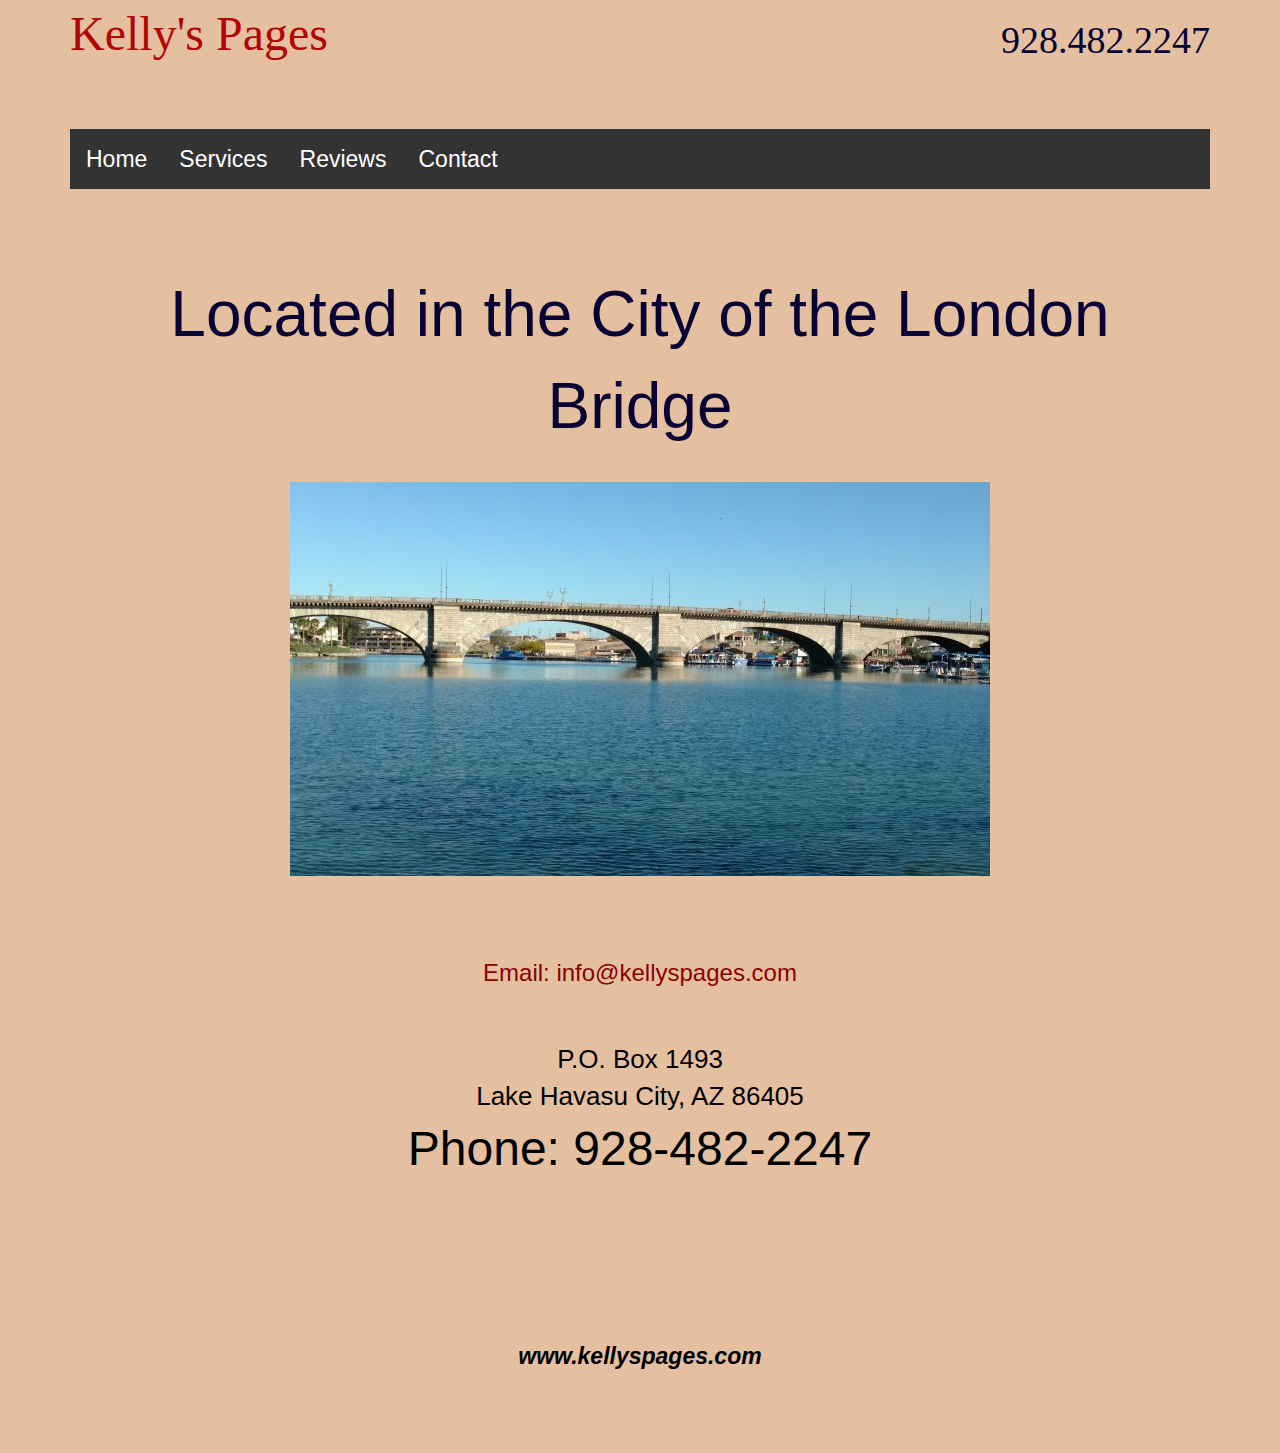
==== contact.html @ e551a05f "Added phone icon and changed font-size" ====
<!DOCTYPE html>

<html>
<head>
    <meta charset=UTF-8>
    <title>Kelly's Pages</title>

    <!-- Bootstrap -->
    <link href="css/bootstrap.min.css" rel="stylesheet">
    <link href="carousel.css" rel="stylesheet">

</head>
<body>

<div class="container">
    <div class="row">
        <div class="col-lg-12">
            <body style="background-color:#E4C0A0">
            <div style='float: left;'><a class="title" href="http://www.kellyspages.com">Kelly's Pages</a></div>
<br>
            <div style='float: right;'><a id="phonenumber" class="glyphicon glyphicon-phone-alt" href="tel:+1928482247" itemprop="telephone">928.482.2247</a>
            </div>
        </div>
    </div>
    <br>
    <br>
    <br>
    <div id="header">
        <ul id="nav">
            <li><a title="Kelly's Pages Home" href="index.html">Home</a></li>
            <li><a title="Services" href="services.html">Services</a></li>
            <li><a title="Reviews" href="Reviews.html">Reviews</a></li>
            <li><a class="active" title="Contact" href="contact.html">Contact</a></li>
        </ul>
    </div>
    <br>
    <br>
    <br>
    <div class="row">
        <div class="col-lg-1 visible-lg"></div>
        <div class="col-lg-10 col-md-12">
            <br>
            <p class="Home">Located in the City of the London Bridge</p>
            <br>
            <div style="text-align:center">
                <img src="LondonBridge.jpg" alt="London Bridge"/>
            </div>
<br><br><br><br>
            <p class="Email"><a target="_blank" href="mailto:info@kellyspages.com">Email:
                info@kellyspages.com</a><br><br>
            <p class=address>P.O. Box 1493<br>
                Lake Havasu City, AZ 86405</p>
            <p class="phone">Phone: 928-482-2247 </p><br><br>
            <br><br><br>
            <br><br><br><br><br>
            <div style="text-align:center">
                <strong><em><a class="bottom link" target="_blank" href="http://www.kellyspages.com/">www.kellyspages.com</a>
                </em></strong></div>
<br><br><br><br>
</div>
        </div>
    </div>
</body>
</html>
---- carousel.css ----
.title {font-family: arial verdana sans-serif;
    font-size: 48px;
    color: #B40404;
}
#left {font-family: arial verdana sans-serif;
    font-size: 48px;
    color: #B40404;
}

#right {text-align: right;
    font-size: 48px;
    width:  auto;
    height: auto;
    color: #070233;
    display: inline;
    clear: right;
    float: right;
}

.telephone {text-align: right;
    font-size: 38px;
    color: #070233;
    display: right;
    clear: right;
    float: right;
}
#phonenumber {text-align: right;
    font-size: 38px;
    color: #070233;
    display: right;
    clear: right;
    float: right;
}
header {
    align-content: flex-start;
    text-align: left;
    clear: left;
}
.phone {height: 25px;
    background: #E4C0A0;
    border-bottom: 5px #ac0303;
    text-decoration: none;
}

p.slogan {font-family: veranda; sans-serif;
    font-size: 48px;
    color: navy;
    text-align: center;
}

ul {
    list-style-type: none;
    margin: 0;
    padding: 0;
    overflow: hidden;
    background-color: #333;
}

li {
    float: left;
}

li a {
    display: block;
    color: white;
    text-align: center;
    padding: 14px 16px;
    text-decoration: none;
}

li a:hover {
    background-color: darkred;
}
<ul>
 <li> <a class="active" href="#home">Home</a></li>
                                               <li> <a href="#news">Service</a></li>
                                                                                 <li ><a href="#contact">Reviews</a></li>
                                                                                                                      <li> <a href="#about">Contact</a></li>
                                                                                                                                                         </ul>
                                                                                                                                                           body  {
                                                                                                                                                               background-color: #E4C0A0;
                                                                                                                                                               margin-left: 20%
                                                                                                                                                               margin-right:  20%
                                                                                                                                                               border: 1px dotted gray;
                                                                                                                                                               padding: 10px 10px 10px 10px;
                                                                                                                                                               font-family: sans-serif;
                                                                                                                                                               font-size:  16px;
                                                                                                                                                               text-align: center;
                                                                                                                                                           }
h1 {
    text-align: center;
    color: #8B0000;
    font-weight: bold;
}
h2 {
    text-align: center;
    color:  midnightblue;
    font-weight: bold;
}
{
    display: block;
    margin-left: auto;
    margin-right: auto; }

.blackborder{
    border: 2px solid black
}
p.Home {font-size: 64px;
    color: #070233;
    text-align: center;
}
p.Email a{
    font-size: 24px;
    color: #8B0000;
    text-align: center;
    display: block;
    margin: 0 auto;
    text-decoration: none;
}
p.address {
    font-size: 26px;
    color: black;
    text-align:  center;
    margin: 0 auto;
    text-decoration: none;
}
p.phone {
    font-size: 48px;
    color: black;
    text-align: center;
    margin: 0 auto;
    text-decoration: none;
}
a, .bottom link{color: black;
    font-size: 23px;
    text-align: center;
    margin: auto 0;
}
a:hover, a:visited, a:link, a:active
{
    text-decoration: none;
}
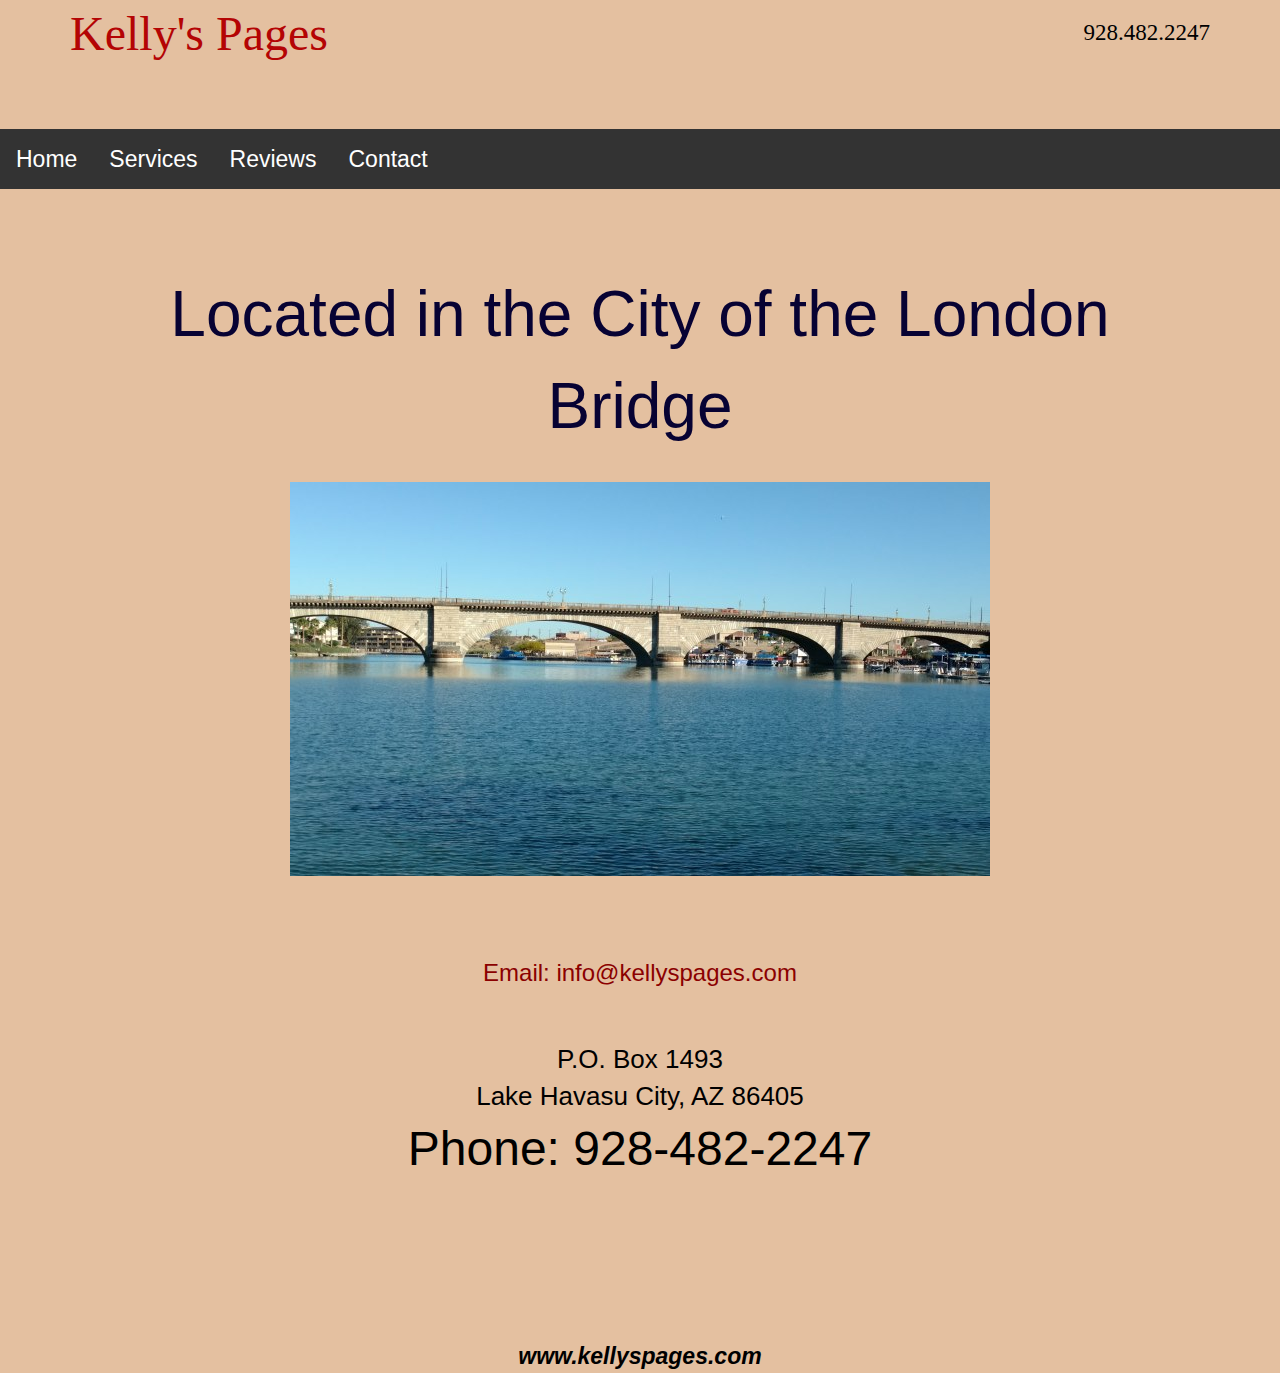
==== commit f3690429: "Added phone icon" ====
--- a/contact.html
+++ b/contact.html
@@ -18,7 +18,7 @@
             <body style="background-color:#E4C0A0">
             <div style='float: left;'><a class="title" href="http://www.kellyspages.com">Kelly's Pages</a></div>
 <br>
-            <div style='float: right;'><a id="phonenumber" class="glyphicon glyphicon-phone-alt" href="tel:+1928482247" itemprop="telephone">928.482.2247</a>
+            <div style='float: right;'><a id="phonenumber" class="glyphicon glyphicon-phone-alt" href="tel:+19284822247" itemprop="telephone">928.482.2247</a></div>
             </div>
         </div>
     </div>
@@ -56,7 +56,7 @@
             <div style="text-align:center">
                 <strong><em><a class="bottom link" target="_blank" href="http://www.kellyspages.com/">www.kellyspages.com</a>
                 </em></strong></div>
-<br><br><br><br>
+
 </div>
         </div>
     </div>
--- a/carousel.css
+++ b/carousel.css
@@ -1,15 +1,19 @@
-.title {font-family: arial verdana sans-serif;
-    font-size: 48px;
-    color: #B40404;
-}
-#left {font-family: arial verdana sans-serif;
+.title {
+    font-family: arial verdana sans-serif;
     font-size: 48px;
     color: #B40404;
 }
 
-#right {text-align: right;
+#left {
+    font-family: arial verdana sans-serif;
     font-size: 48px;
-    width:  auto;
+    color: #B40404;
+}
+
+#right {
+    text-align: right;
+    font-size: 48px;
+    width: auto;
     height: auto;
     color: #070233;
     display: inline;
@@ -17,38 +21,36 @@
     float: right;
 }
 
-.telephone {text-align: right;
-    font-size: 38px;
+.phonenumber {
+    text-align: right;
+    font-size: 30px;
     color: #070233;
     display: right;
     clear: right;
     float: right;
 }
-#phonenumber {text-align: right;
-    font-size: 38px;
-    color: #070233;
-    display: right;
-    clear: right;
-    float: right;
-}
+
 header {
     align-content: flex-start;
     text-align: left;
     clear: left;
 }
-.phone {height: 25px;
+
+.phone {
+    height: 25px;
     background: #E4C0A0;
     border-bottom: 5px #ac0303;
-    text-decoration: none;
 }
 
-p.slogan {font-family: veranda; sans-serif;
+p.slogan {
+    font-family: veranda;
+    sans-serif;
     font-size: 48px;
     color: navy;
     text-align: center;
 }
 
-ul {
+ ul  {
     list-style-type: none;
     margin: 0;
     padding: 0;
@@ -56,11 +58,11 @@
     background-color: #333;
 }
 
-li {
+#nav li {
     float: left;
 }
 
-li a {
+#nav li a {
     display: block;
     color: white;
     text-align: center;
@@ -71,45 +73,51 @@
 li a:hover {
     background-color: darkred;
 }
-<ul>
- <li> <a class="active" href="#home">Home</a></li>
-                                               <li> <a href="#news">Service</a></li>
-                                                                                 <li ><a href="#contact">Reviews</a></li>
-                                                                                                                      <li> <a href="#about">Contact</a></li>
-                                                                                                                                                         </ul>
-                                                                                                                                                           body  {
-                                                                                                                                                               background-color: #E4C0A0;
-                                                                                                                                                               margin-left: 20%
-                                                                                                                                                               margin-right:  20%
-                                                                                                                                                               border: 1px dotted gray;
-                                                                                                                                                               padding: 10px 10px 10px 10px;
-                                                                                                                                                               font-family: sans-serif;
-                                                                                                                                                               font-size:  16px;
-                                                                                                                                                               text-align: center;
-                                                                                                                                                           }
+
+<
+body {
+    background-color: #E4C0A0;
+    margin-left: 20%
+    margin-right: 20%
+    border: 1px dotted gray;
+    padding: 10px 10px 10px 10px;
+    font-family: sans-serif;
+    font-size: 16px;
+    text-align: center;
+}
+
 h1 {
     text-align: center;
     color: #8B0000;
     font-weight: bold;
 }
+
 h2 {
     text-align: center;
-    color:  midnightblue;
+    color: midnightblue;
     font-weight: bold;
 }
+
 {
-    display: block;
-    margin-left: auto;
-    margin-right: auto; }
+    display: block
+;
+    margin-left: auto
+;
+    margin-right: auto
+;
+}
 
-.blackborder{
+.blackborder {
     border: 2px solid black
 }
-p.Home {font-size: 64px;
+
+p.Home {
+    font-size: 64px;
     color: #070233;
     text-align: center;
 }
-p.Email a{
+
+p.Email a {
     font-size: 24px;
     color: #8B0000;
     text-align: center;
@@ -117,13 +125,15 @@
     margin: 0 auto;
     text-decoration: none;
 }
+
 p.address {
     font-size: 26px;
     color: black;
-    text-align:  center;
+    text-align: center;
     margin: 0 auto;
     text-decoration: none;
 }
+
 p.phone {
     font-size: 48px;
     color: black;
@@ -131,12 +141,14 @@
     margin: 0 auto;
     text-decoration: none;
 }
-a, .bottom link{color: black;
+
+a, .bottom link {
+    color: black;
     font-size: 23px;
     text-align: center;
     margin: auto 0;
 }
-a:hover, a:visited, a:link, a:active
-{
+
+a:hover, a:visited, a:link, a:active {
     text-decoration: none;
 }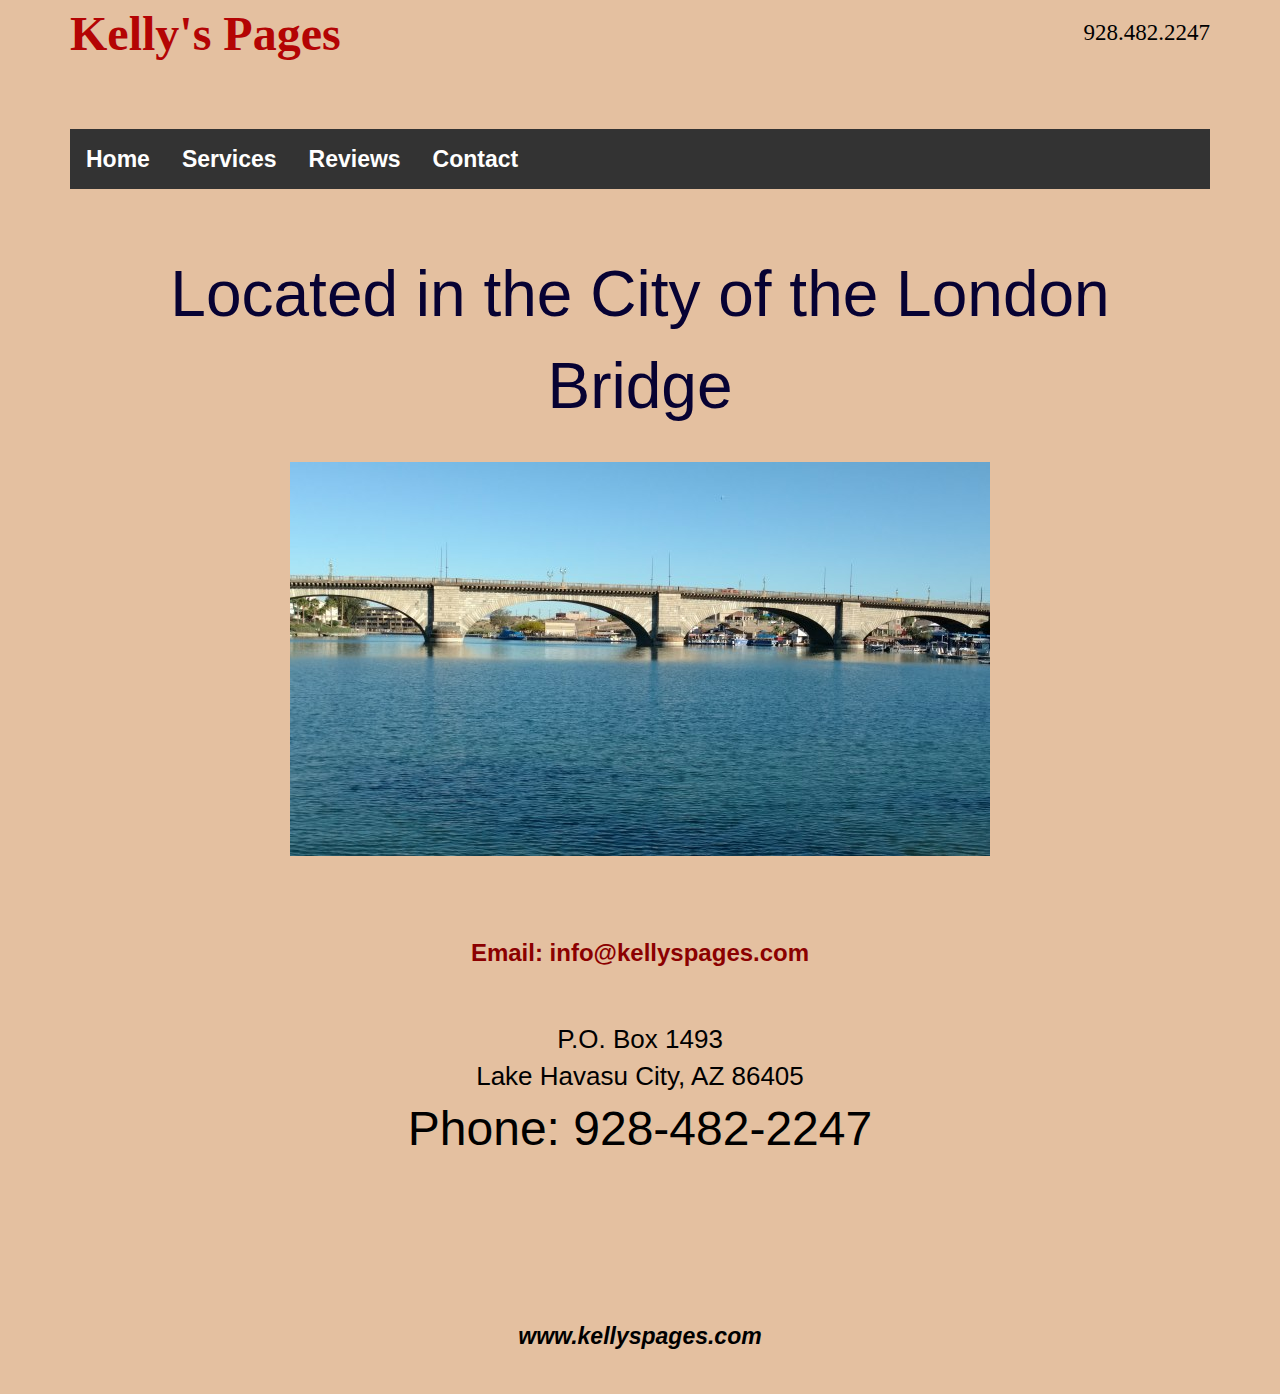
==== commit bcb5b269: "Added multi-device image to Services Provided List" ====
--- a/contact.html
+++ b/contact.html
@@ -1,8 +1,10 @@
 <!DOCTYPE html>
-
-<html>
+<html lang="en">
 <head>
-    <meta charset=UTF-8>
+    <meta charset="utf-8">
+    <meta http-equiv="X-UA-Compatible" content="IE=edge">
+    <meta name="viewport" content="width=device-width, initial-scale=1">
+    <!-- The above 3 meta tags *must* come first in the head; any other head content must come *after* these tags -->
     <title>Kelly's Pages</title>
 
     <!-- Bootstrap -->
@@ -17,9 +19,8 @@
         <div class="col-lg-12">
             <body style="background-color:#E4C0A0">
             <div style='float: left;'><a class="title" href="http://www.kellyspages.com">Kelly's Pages</a></div>
-<br>
-            <div style='float: right;'><a id="phonenumber" class="glyphicon glyphicon-phone-alt" href="tel:+19284822247" itemprop="telephone">928.482.2247</a></div>
-            </div>
+            <br>
+            <div style='float: right;'><a id="phonenumber" class="glyphicon glyphicon-phone-alt" href="tel:+19284822247" itemprop="telephone">&thinsp;928.482.2247</a></div>
         </div>
     </div>
     <br>
@@ -39,7 +40,7 @@
     <div class="row">
         <div class="col-lg-1 visible-lg"></div>
         <div class="col-lg-10 col-md-12">
-            <br>
+
             <p class="Home">Located in the City of the London Bridge</p>
             <br>
             <div style="text-align:center">
@@ -57,8 +58,17 @@
                 <strong><em><a class="bottom link" target="_blank" href="http://www.kellyspages.com/">www.kellyspages.com</a>
                 </em></strong></div>
 
+<br><br>
+        </div>
+        <br><br><br><br>
+    </div>
 </div>
-        </div>
-    </div>
+<div class="col-lg-1 visible-lg"></div>
+</div>
+
+<!-- jQuery (necessary for Bootstrap's JavaScript plugins) -->
+<script src="https://ajax.googleapis.com/ajax/libs/jquery/1.11.3/jquery.min.js"></script>
+<!-- Include all compiled plugins (below), or include individual files as needed -->
+<script src="js/bootstrap.min.js"></script>
 </body>
 </html>
--- a/carousel.css
+++ b/carousel.css
@@ -116,6 +116,11 @@
     color: #070233;
     text-align: center;
 }
+p.servicesprovided {
+    font-size: 64px;
+    color: #070233;
+    text-align: center;
+}
 
 p.Email a {
     font-size: 24px;
@@ -147,6 +152,7 @@
     font-size: 23px;
     text-align: center;
     margin: auto 0;
+    font-weight: bold;
 }
 
 a:hover, a:visited, a:link, a:active {
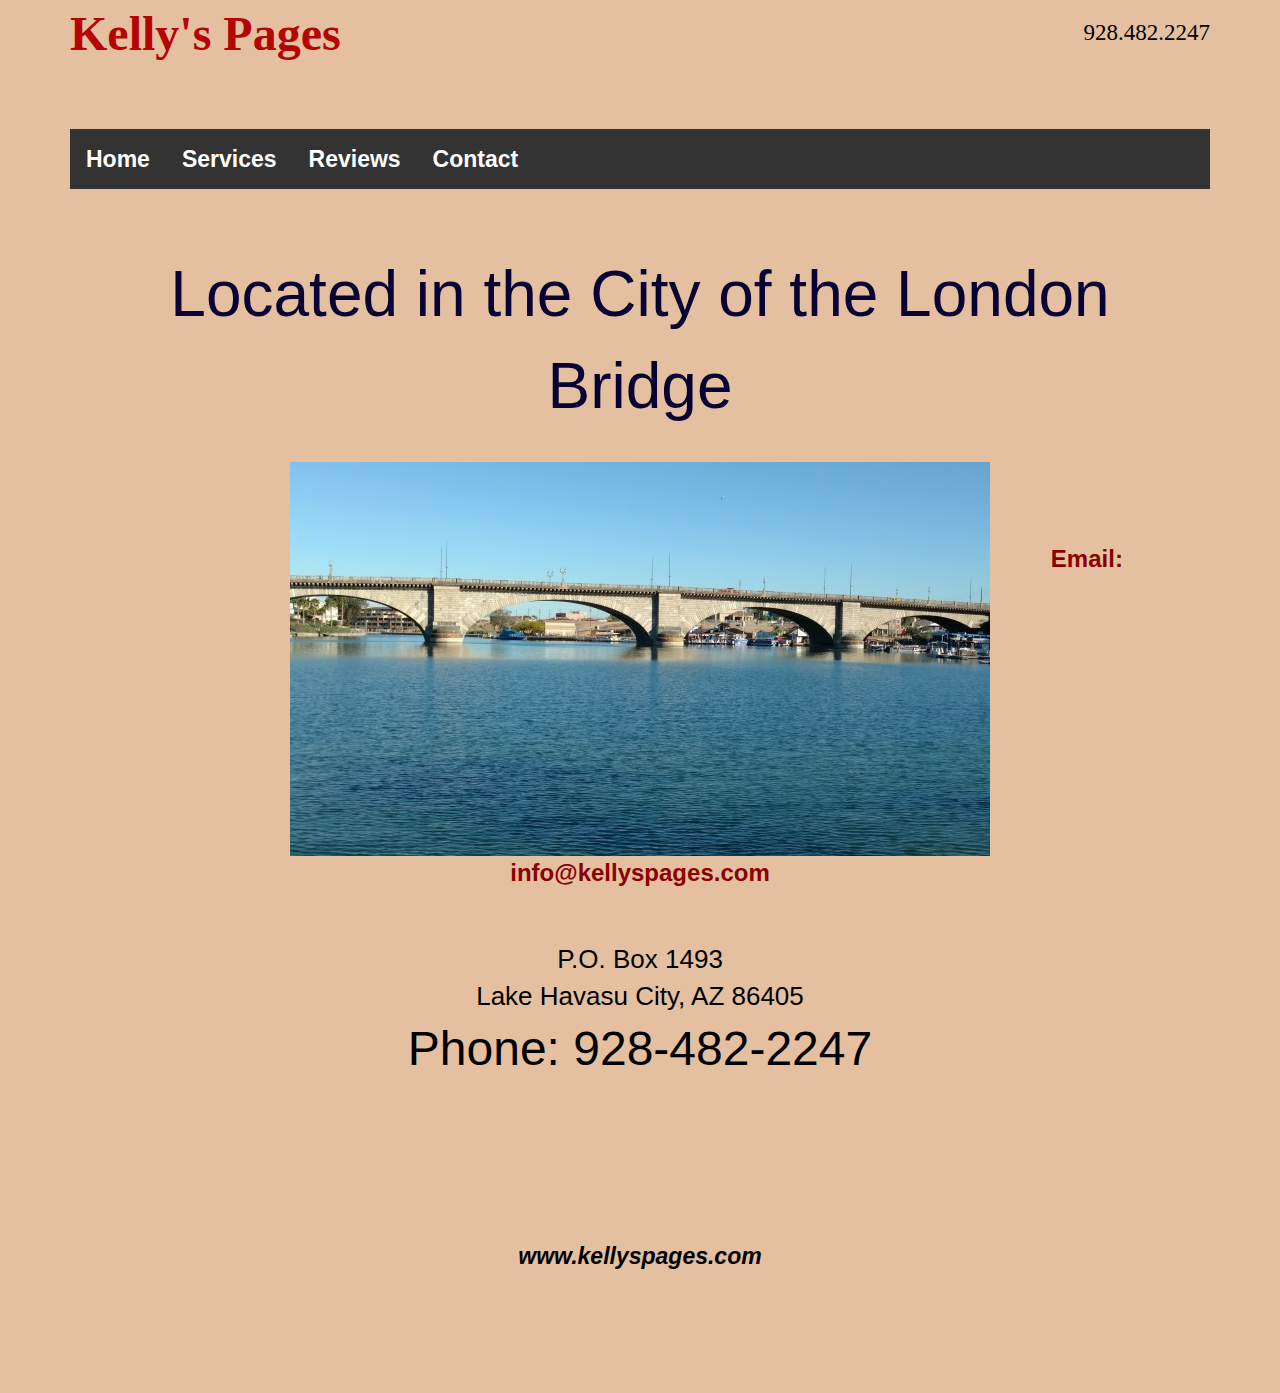
==== commit e9b71f28: "Added div responsive web design grid measurements" ====
--- a/contact.html
+++ b/contact.html
@@ -44,6 +44,9 @@
             <p class="Home">Located in the City of the London Bridge</p>
             <br>
             <div style="text-align:center">
+                <div class="row">
+                    <div class="col-lg-1 visible-lg"></div>
+                    <div class="col-lg-10 col-md-12">
                 <img src="LondonBridge.jpg" alt="London Bridge"/>
             </div>
 <br><br><br><br>
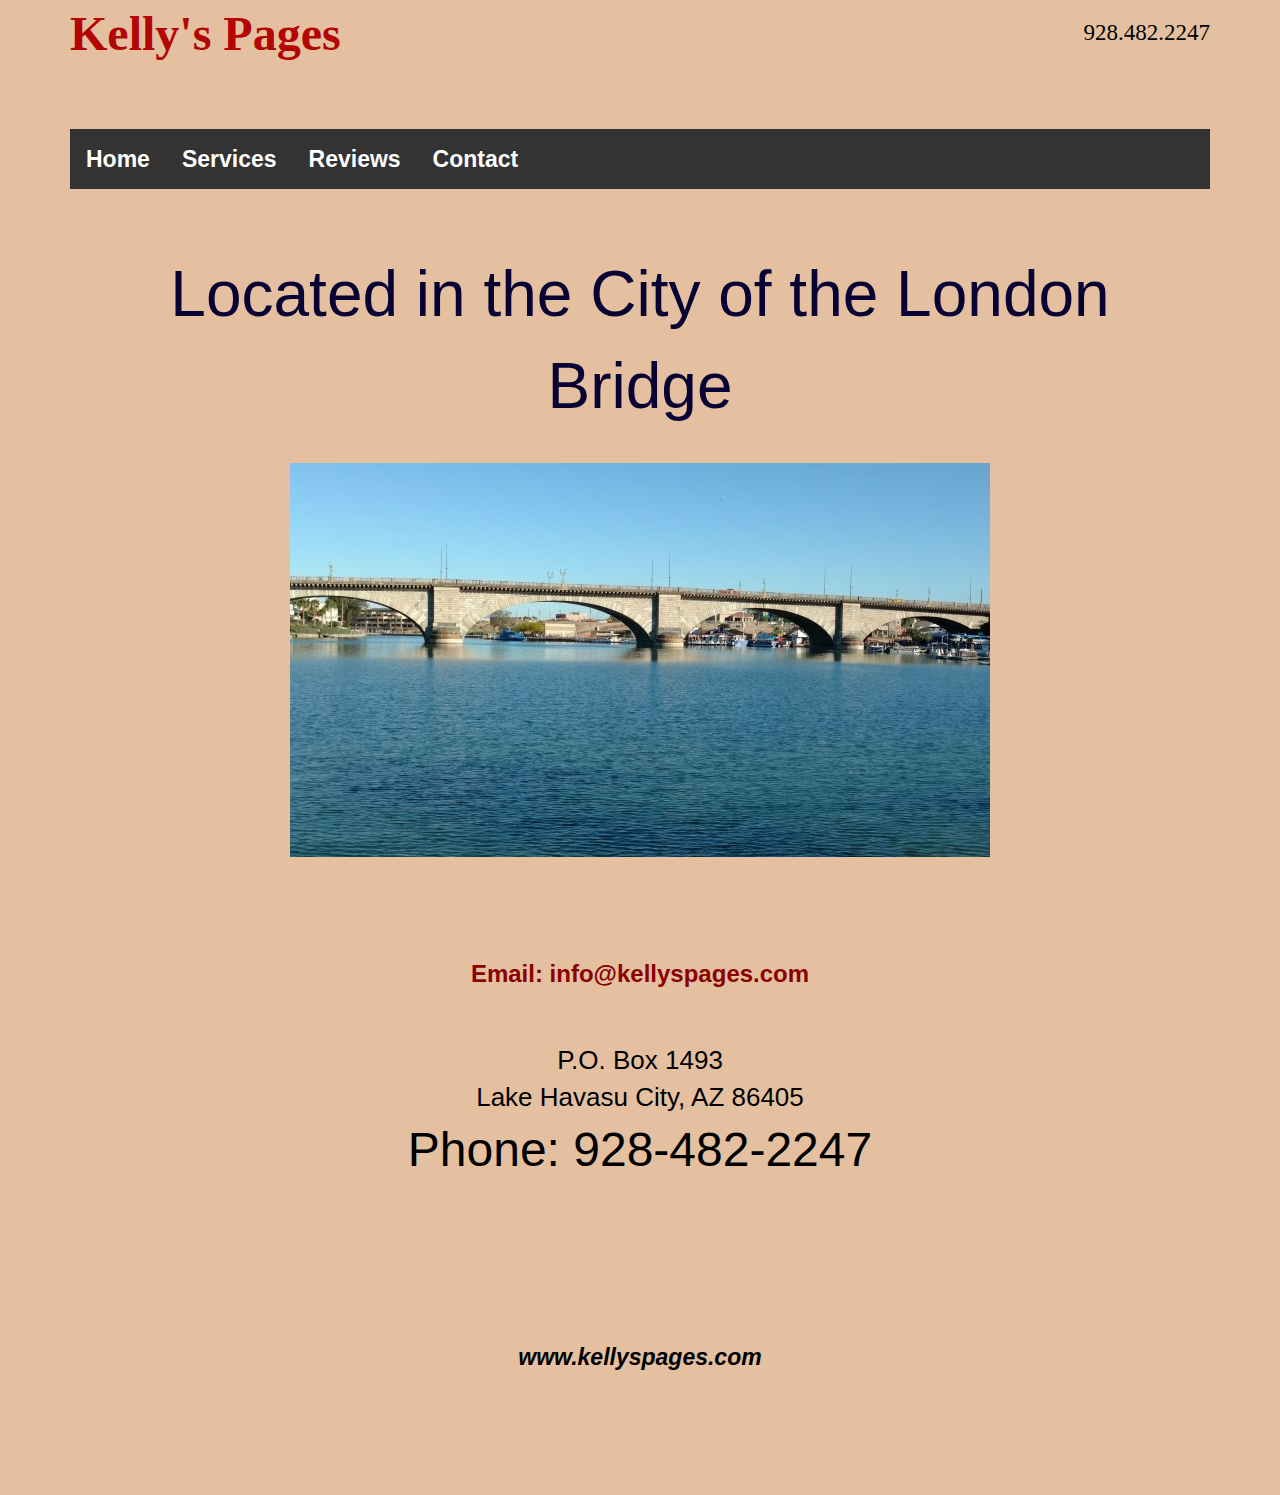
==== commit 4d48ab02: "Added missing div for spacing in Contact webpage" ====
--- a/contact.html
+++ b/contact.html
@@ -46,10 +46,10 @@
             <div style="text-align:center">
                 <div class="row">
                     <div class="col-lg-1 visible-lg"></div>
-                    <div class="col-lg-10 col-md-12">
+                    <div class="col-xs-12 .col-md-8">
                 <img src="LondonBridge.jpg" alt="London Bridge"/>
-            </div>
-<br><br><br><br>
+                        </div></div>
+<br> <br><br><br><br>
             <p class="Email"><a target="_blank" href="mailto:info@kellyspages.com">Email:
                 info@kellyspages.com</a><br><br>
             <p class=address>P.O. Box 1493<br>
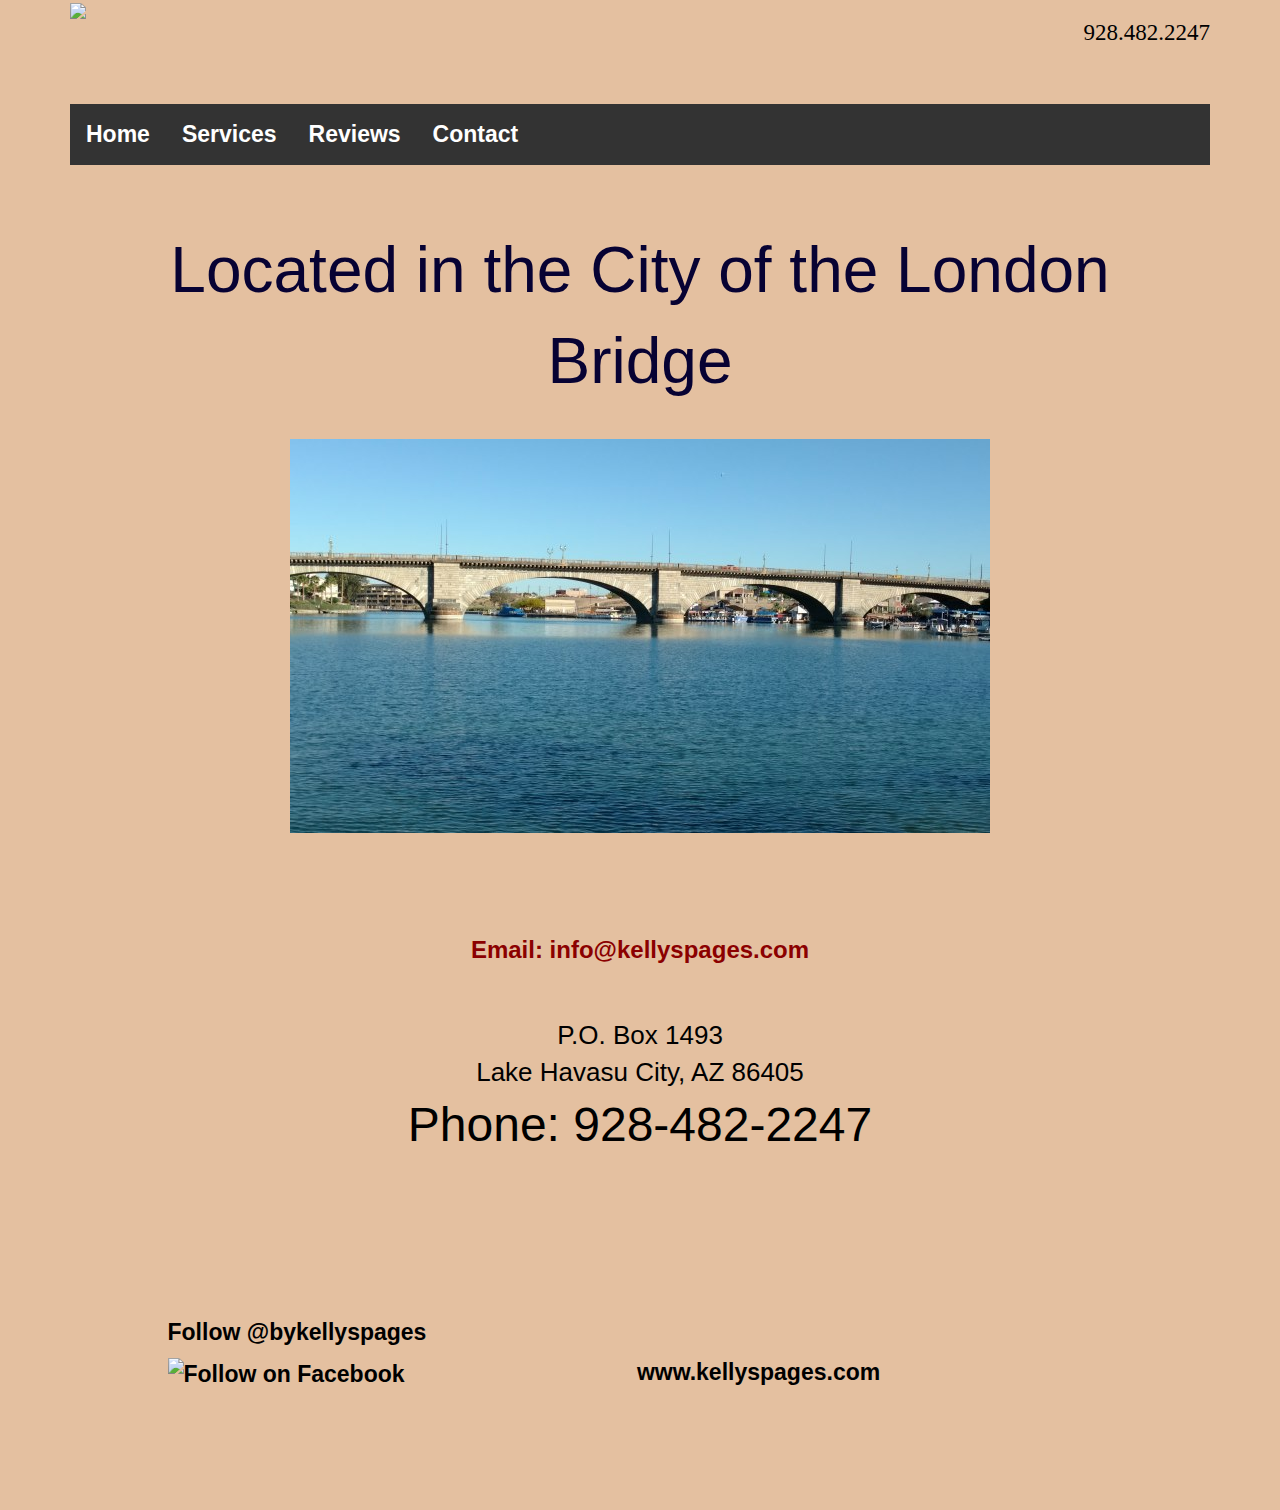
==== commit 6a97e78c: "Got rid of <em> at bottom url link and added more services to service.html" ====
--- a/contact.html
+++ b/contact.html
@@ -18,9 +18,10 @@
     <div class="row">
         <div class="col-lg-12">
             <body style="background-color:#E4C0A0">
-            <div style='float: left;'><a class="title" href="http://www.kellyspages.com">Kelly's Pages</a></div>
+            <div style='float: left;'> <div style='float: left;'><img src="smalllogo.png"></div></div>
             <br>
-            <div style='float: right;'><a id="phonenumber" class="glyphicon glyphicon-phone-alt" href="tel:+19284822247" itemprop="telephone">&thinsp;928.482.2247</a></div>
+            <div style='float: right;'><a id="phonenumber" class="glyphicon glyphicon-phone-alt" href="tel:+19284822247"
+                                          itemprop="telephone">&thinsp;928.482.2247</a></div>
         </div>
     </div>
     <br>
@@ -47,31 +48,60 @@
                 <div class="row">
                     <div class="col-lg-1 visible-lg"></div>
                     <div class="col-xs-12 .col-md-8">
-                <img src="LondonBridge.jpg" alt="London Bridge"/>
-                        </div></div>
-<br> <br><br><br><br>
-            <p class="Email"><a target="_blank" href="mailto:info@kellyspages.com">Email:
-                info@kellyspages.com</a><br><br>
-            <p class=address>P.O. Box 1493<br>
-                Lake Havasu City, AZ 86405</p>
-            <p class="phone">Phone: 928-482-2247 </p><br><br>
-            <br><br><br>
-            <br><br><br><br><br>
-            <div style="text-align:center">
-                <strong><em><a class="bottom link" target="_blank" href="http://www.kellyspages.com/">www.kellyspages.com</a>
-                </em></strong></div>
+                        <img src="LondonBridge.jpg" alt="London Bridge"/>
+                    </div>
+                </div>
+                <br> <br><br><br><br>
+                
+    
+                <p class="Email"><a target="_blank" href="mailto:info@kellyspages.com">Email:
+                    info@kellyspages.com</a><br><br>
+                    
+                <p class=address>P.O. Box 1493<br>
+                    Lake Havasu City, AZ 86405</p>
+                <p class="phone">Phone: 928-482-2247 </p><br><br>
+                <br><br><br>
+                <br><br><br><br><br>
+                  <div style='float:left;'><a href="https://twitter.com/kellyspages" class="twitter-follow-button"
+                                              data-show-count="false" data-size="large">Follow @bykellyspages</a></div>
+                    <script>!function (d, s, id) {
+                        var js, fjs = d.getElementsByTagName(s)[0], p = /^http:/.test(d.location) ? 'http' : 'https';
+                        if (!d.getElementById(id)) {
+                            js = d.createElement(s);
+                            js.id = id;
+                            js.src = p + '://platform.twitter.com/widgets.js';
+                            fjs.parentNode.insertBefore(js, fjs);
+                        }
+                    }(document, 'script', 'twitter-wjs');</script>
+                    <br><br>
+                    <div style='float: left;'><a target="_blank" title="Find us on Facebook"
+                                                 href=https://www.facebook.com/kellyspages/><img
+                                                                                                 src="facebook.png" alt="Follow on Facebook"border=0></a></div>
+                <div style="text-align:center">
+                    <strong><a class="bottom link" target="_blank" href="http://www.kellyspages.com/">www.kellyspages.com</a>
+                    </strong></div>
 
-<br><br>
+                <br><br>
+            </div>
+            <br><br><br><br>
         </div>
-        <br><br><br><br>
     </div>
-</div>
-<div class="col-lg-1 visible-lg"></div>
+    <div class="col-lg-1 visible-lg"></div>
 </div>
 
 <!-- jQuery (necessary for Bootstrap's JavaScript plugins) -->
 <script src="https://ajax.googleapis.com/ajax/libs/jquery/1.11.3/jquery.min.js"></script>
 <!-- Include all compiled plugins (below), or include individual files as needed -->
 <script src="js/bootstrap.min.js"></script>
+    <script>
+  (function(i,s,o,g,r,a,m){i['GoogleAnalyticsObject']=r;i[r]=i[r]||function(){
+  (i[r].q=i[r].q||[]).push(arguments)},i[r].l=1*new Date();a=s.createElement(o),
+  m=s.getElementsByTagName(o)[0];a.async=1;a.src=g;m.parentNode.insertBefore(a,m)
+  })(window,document,'script','https://www.google-analytics.com/analytics.js','ga');
+
+  ga('create', 'UA-62230044-2', 'auto');
+  ga('send', 'pageview');
+
+</script>
 </body>
 </html>
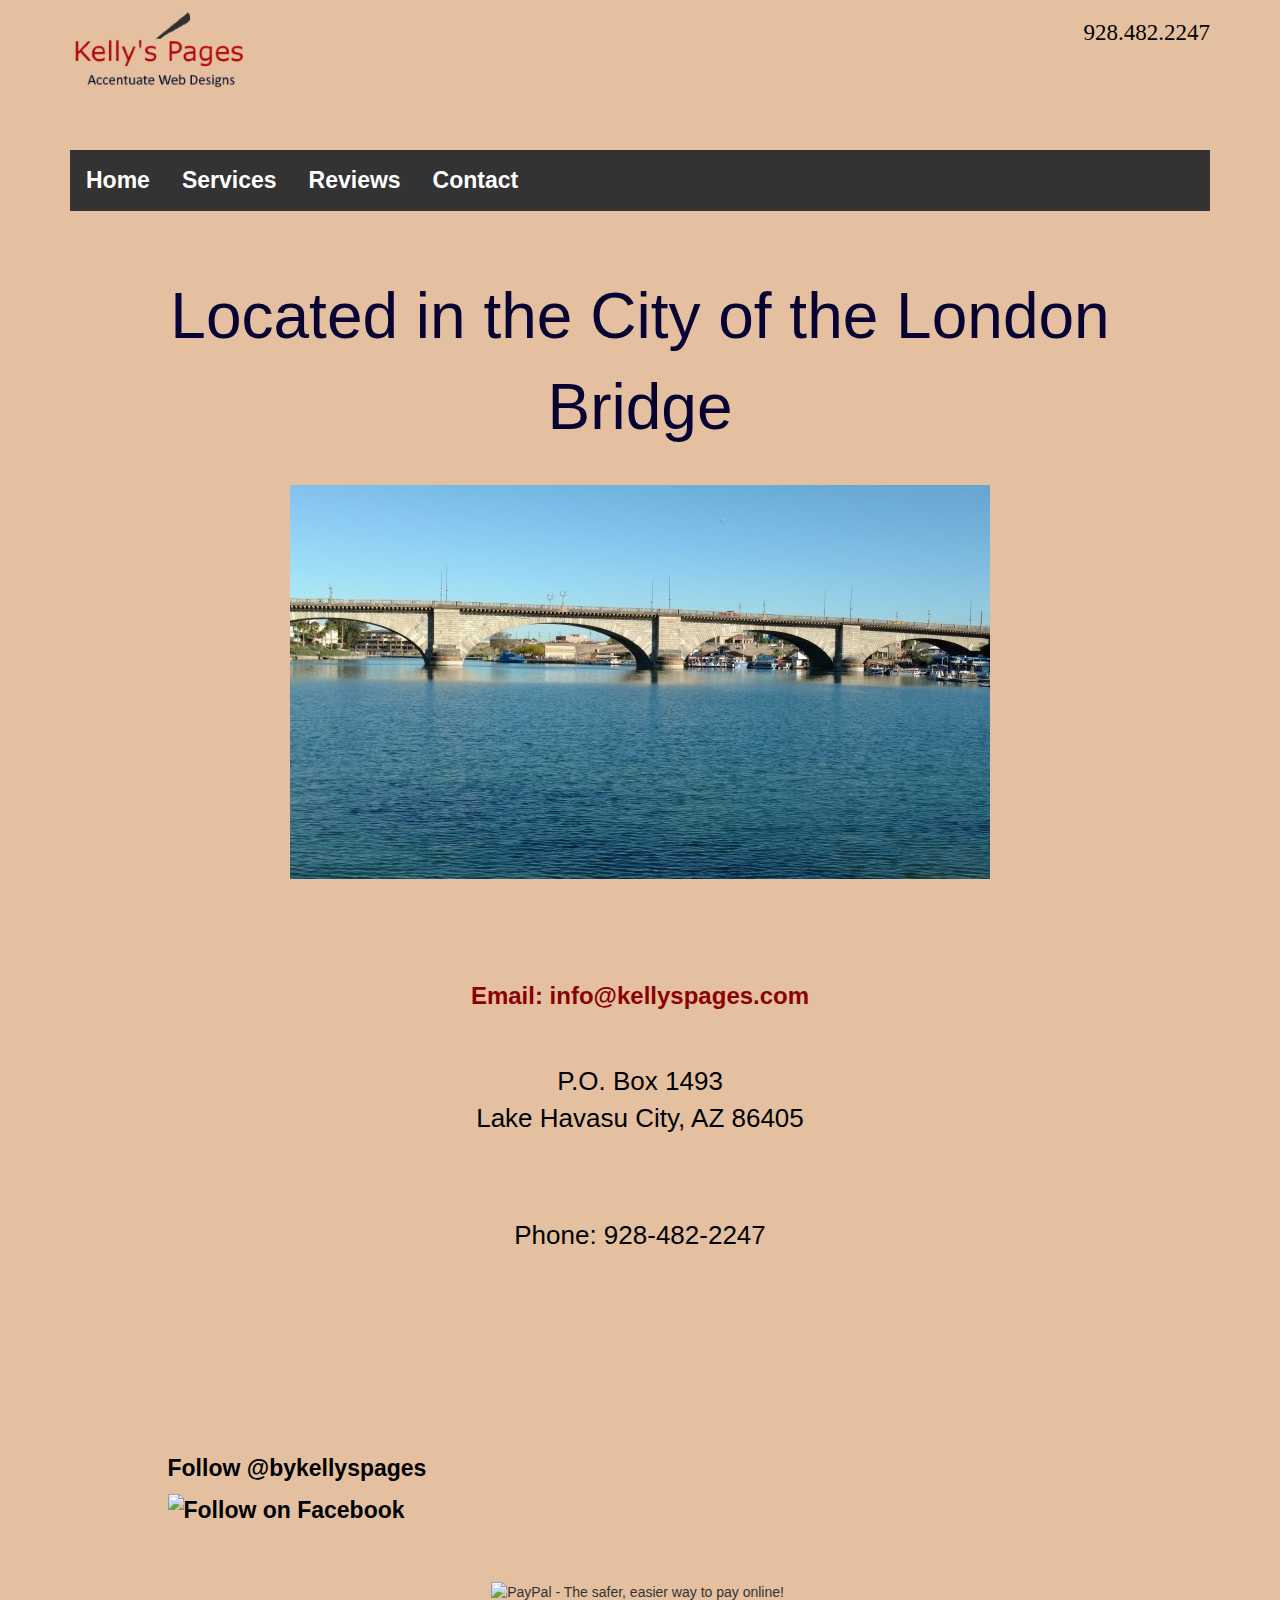
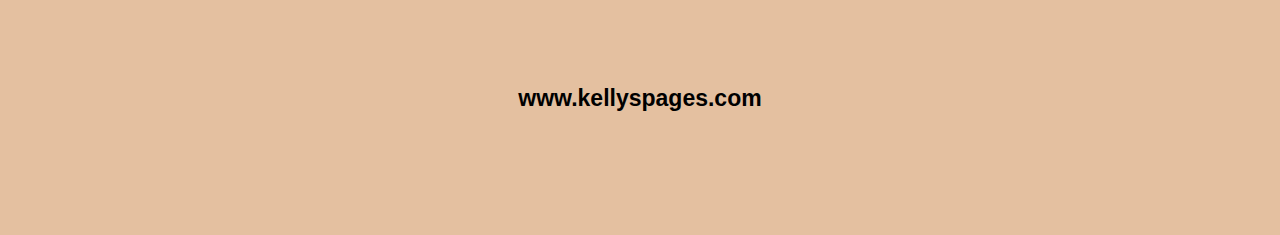
==== commit 7010cb41: "Added paypal button and line breaks for spacing" ====
--- a/contact.html
+++ b/contact.html
@@ -77,7 +77,15 @@
                     <div style='float: left;'><a target="_blank" title="Find us on Facebook"
                                                  href=https://www.facebook.com/kellyspages/><img
                                                                                                  src="facebook.png" alt="Follow on Facebook"border=0></a></div>
-                <div style="text-align:center">
+                <br><br><br><br>
+            <p id="Paypal"><div style="text-align:center">
+                <form action="https://www.paypal.com/cgi-bin/webscr" method="post" target="_top">
+<input type="hidden" name="cmd" value="_s-xclick">
+<input type="hidden" name="hosted_button_id" value="PLU6GQM648FSC">
+<input type="image" src="https://www.paypalobjects.com/en_US/i/btn/btn_paynowCC_LG.gif" border="0" name="submit" alt="PayPal - The safer, easier way to pay online!">
+<img alt="" border="0" src="https://www.paypalobjects.com/en_US/i/scr/pixel.gif" width="1" height="1">
+</form>
+<br><br><br><br><div style="text-align:center">
                     <strong><a class="bottom link" target="_blank" href="http://www.kellyspages.com/">www.kellyspages.com</a>
                     </strong></div>
 
--- a/carousel.css
+++ b/carousel.css
@@ -140,11 +140,12 @@
 }
 
 p.phone {
-    font-size: 48px;
-    color: black;
-    text-align: center;
-    margin: 0 auto;
-    text-decoration: none;
+    font-size: 26px;
+    color: black;
+    text-align: center;
+    margin-top: 80px;
+    text-decoration: none;
+    max-width:100;
 }
 
 a, .bottom link {
@@ -157,4 +158,47 @@
 
 a:hover, a:visited, a:link, a:active {
     text-decoration: none;
+}
+img {max-width:100%}
+
+h3 {
+    font-weight: bold;
+    line-height: 32px;
+}
+
+h4, h5 {
+    color: black;
+    font-weight: bold;
+}
+
+h2 {
+    font-size: 32px;
+    color: #140046;
+    margin-left: 20px;
+    margin-right: 20px;
+}
+
+.offers {
+    color:#8B0000;
+    font-size: 34px;
+    margin-left: 20px;
+    margin-right: 20px;
+}
+
+p.boxed {
+    border: 1px solid #140046;
+}
+
+.tab { 
+    margin-left: 40px;
+}
+
+h3 {
+    margin-left:  20px;
+    margin-right: 20px;
+}
+
+.facebook, .twitter {
+   margin-left: 20px;
+    margin-right: 20px; 
 }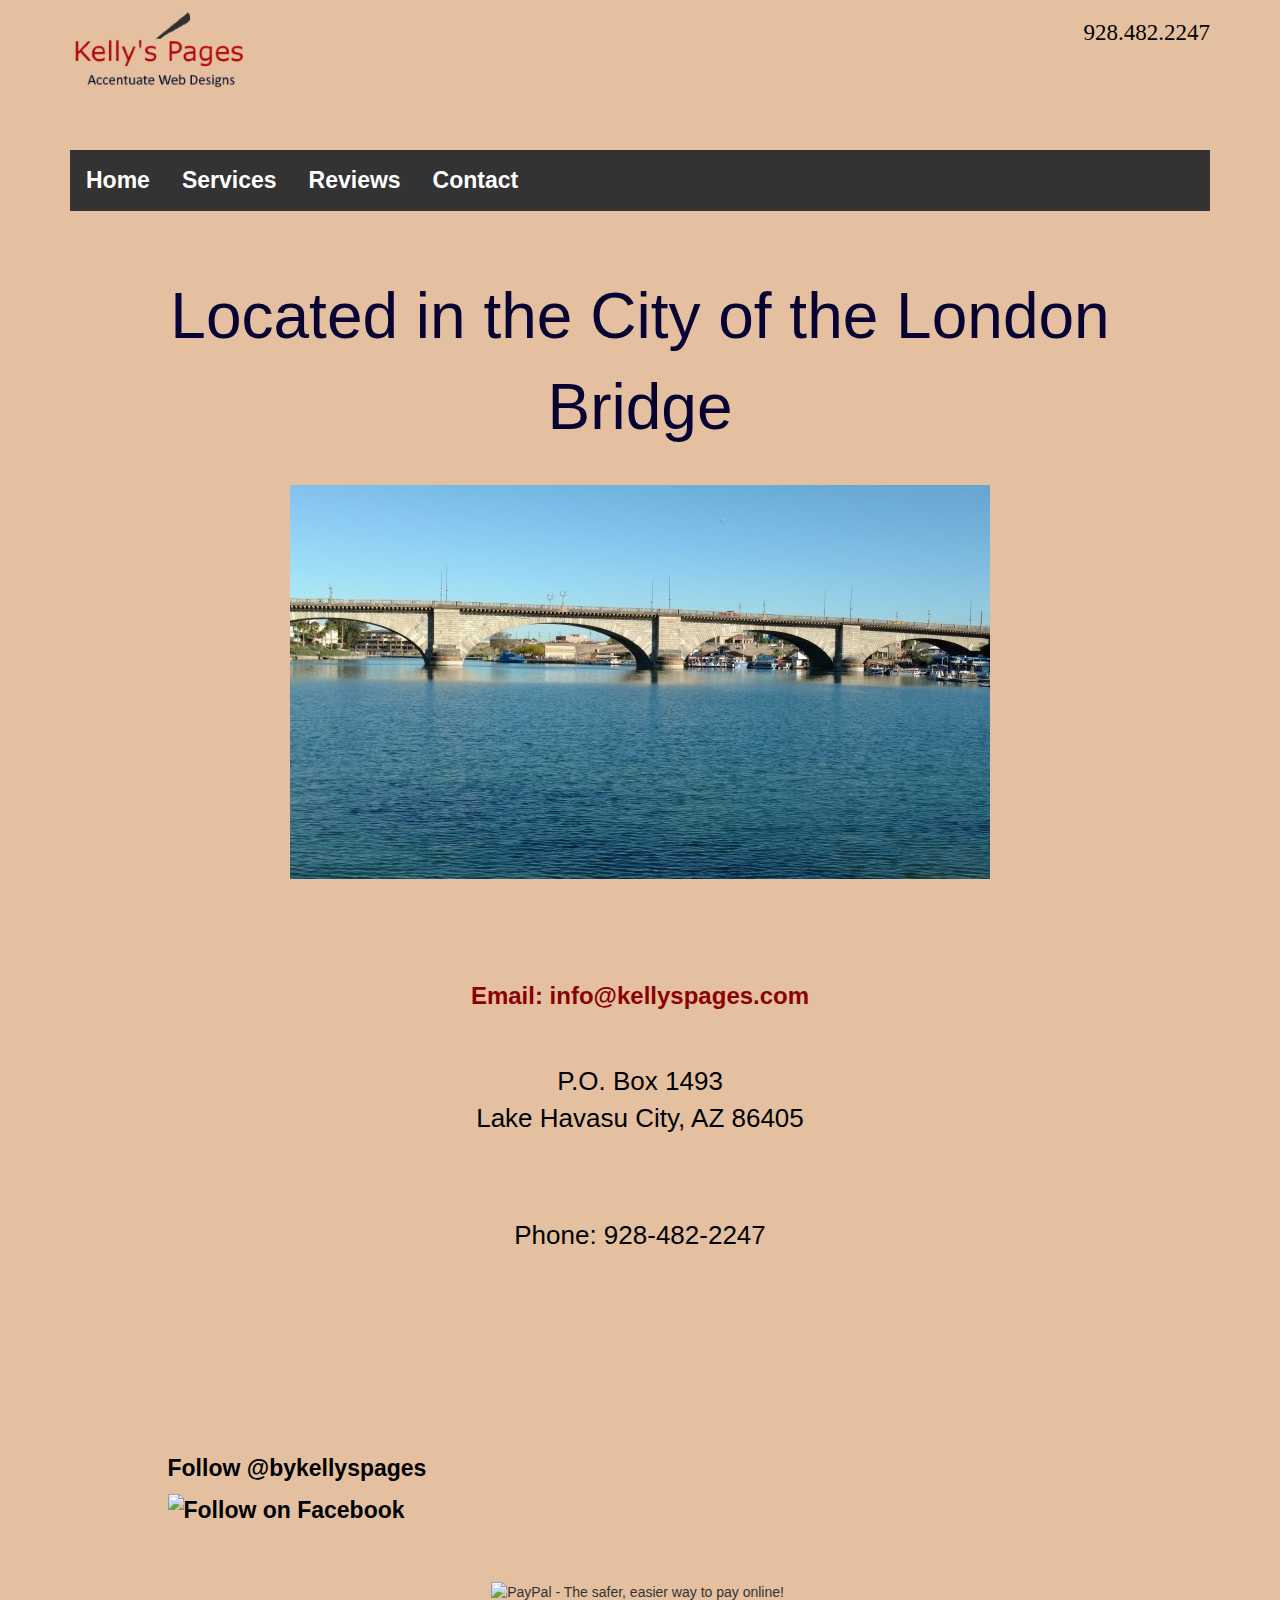
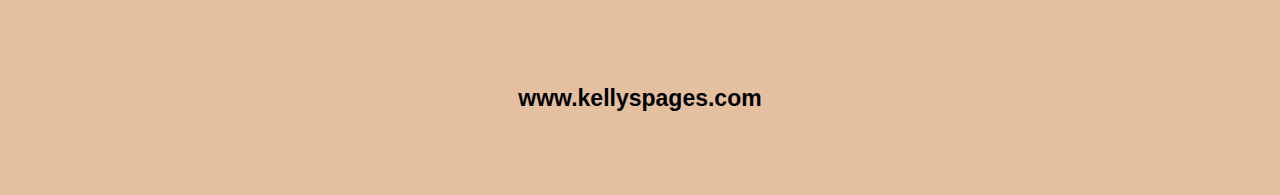
==== commit 62a2549b: "Addjusted <br> at bottom section near footer with url" ====
--- a/contact.html
+++ b/contact.html
@@ -87,13 +87,13 @@
 </form>
 <br><br><br><br><div style="text-align:center">
                     <strong><a class="bottom link" target="_blank" href="http://www.kellyspages.com/">www.kellyspages.com</a>
-                    </strong></div>
+                      </strong></div>
 
-                <br><br>
-            </div>
-            <br><br><br><br>
+            <br><br>
         </div>
+        <br><br>
     </div>
+        </div>
     <div class="col-lg-1 visible-lg"></div>
 </div>
 
